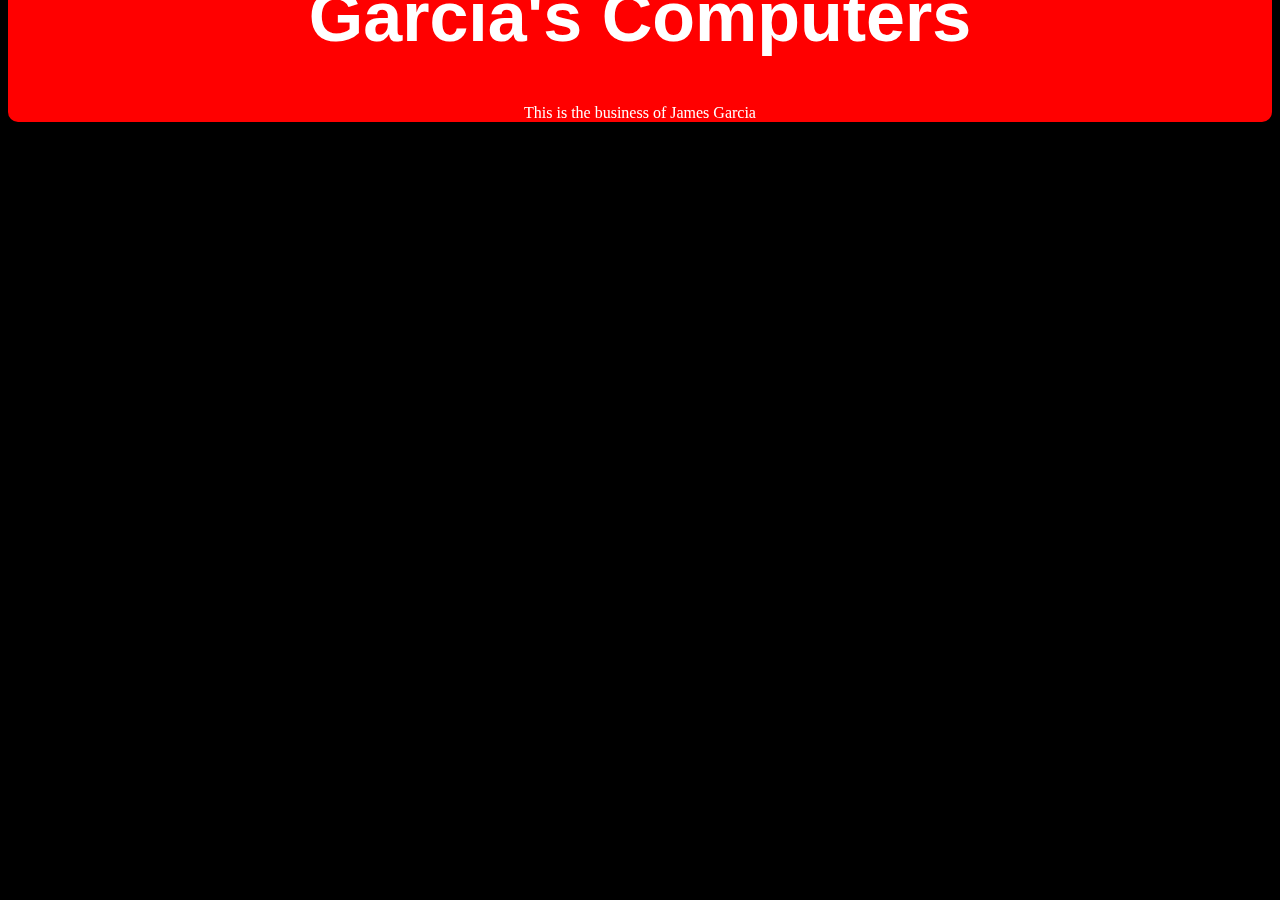
==== unit_1/index.html @ 53c0ac01 "Syncing new repository" ====
<!DOCTYPE html>
<html>
<head>
	<title>James Garcia</title>
	<link rel="stylesheet" type="text/css" href="css/style.css">
</head>
<body>
<header>
	<h1>Garcia's Computers</h1>
	<p>This is the business of James Garcia</p>
</header>


</body>
</html>
---- unit_1/css/style.css ----
body {
	background-color: #000000;
}
header {
	background-color: red;
	border-radius: 10px;
	margin-top: -70px;
}
h1, p {
	text-align: center;
	color: white;
}
h1 {
	font-size: 70px;
	font-family: "Comic Sans MS", cursive, sans-serif;
}
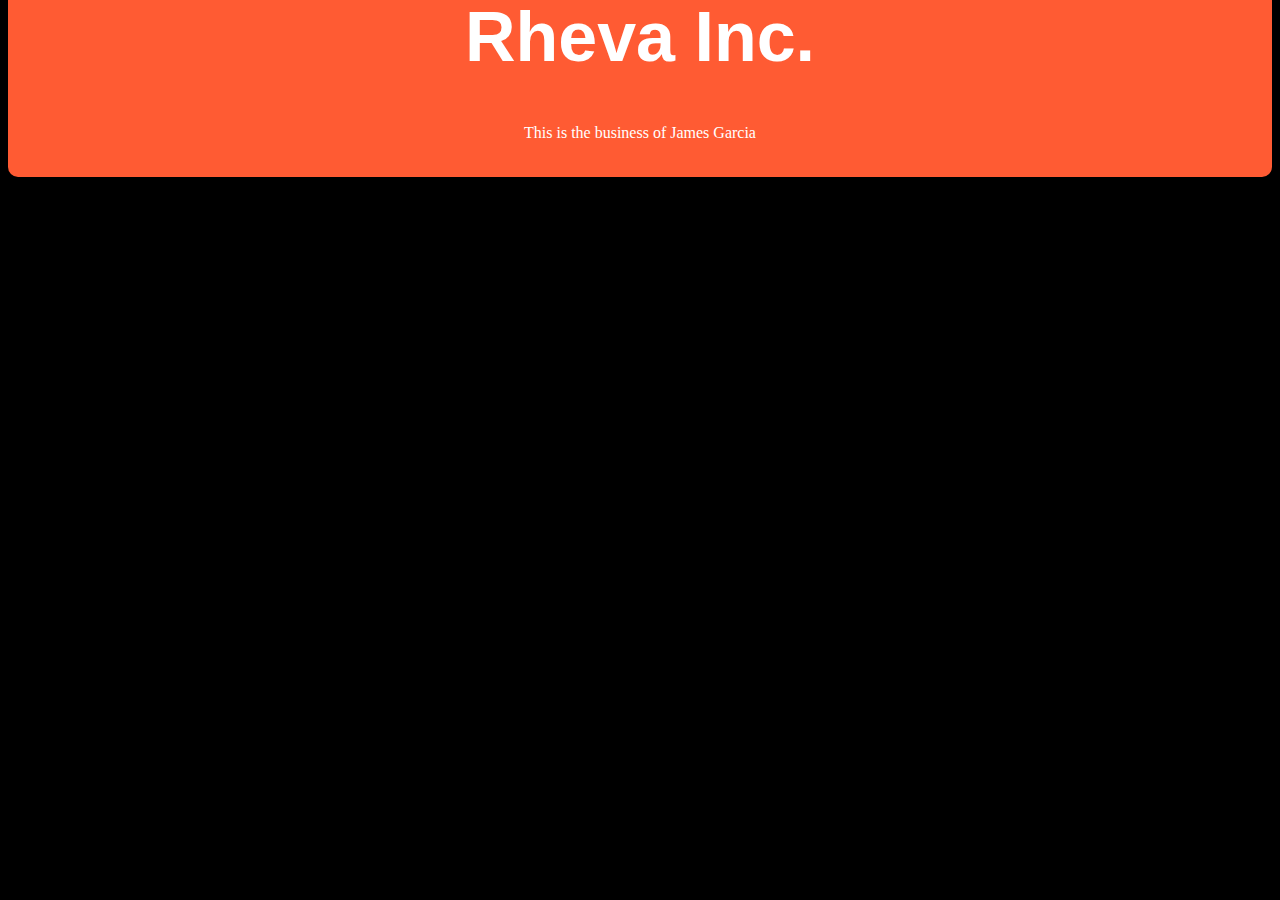
==== commit 15b16b02: "Changed name" ====
--- a/unit_1/index.html
+++ b/unit_1/index.html
@@ -6,7 +6,7 @@
 </head>
 <body>
 <header>
-	<h1>Garcia's Computers</h1>
+	<h1>Rheva Inc.</h1>
 	<p>This is the business of James Garcia</p>
 </header>
 
--- a/unit_1/css/style.css
+++ b/unit_1/css/style.css
@@ -2,15 +2,17 @@
 	background-color: #000000;
 }
 header {
-	background-color: red;
+	height: 200px;
+	background-color: #ff5b33;
 	border-radius: 10px;
 	margin-top: -70px;
+}
+h1 {
+	padding-top: 20px;
+	font-size: 70px;
+	font-family: "Comic Sans MS", cursive, sans-serif;
 }
 h1, p {
 	text-align: center;
 	color: white;
 }
-h1 {
-	font-size: 70px;
-	font-family: "Comic Sans MS", cursive, sans-serif;
-}